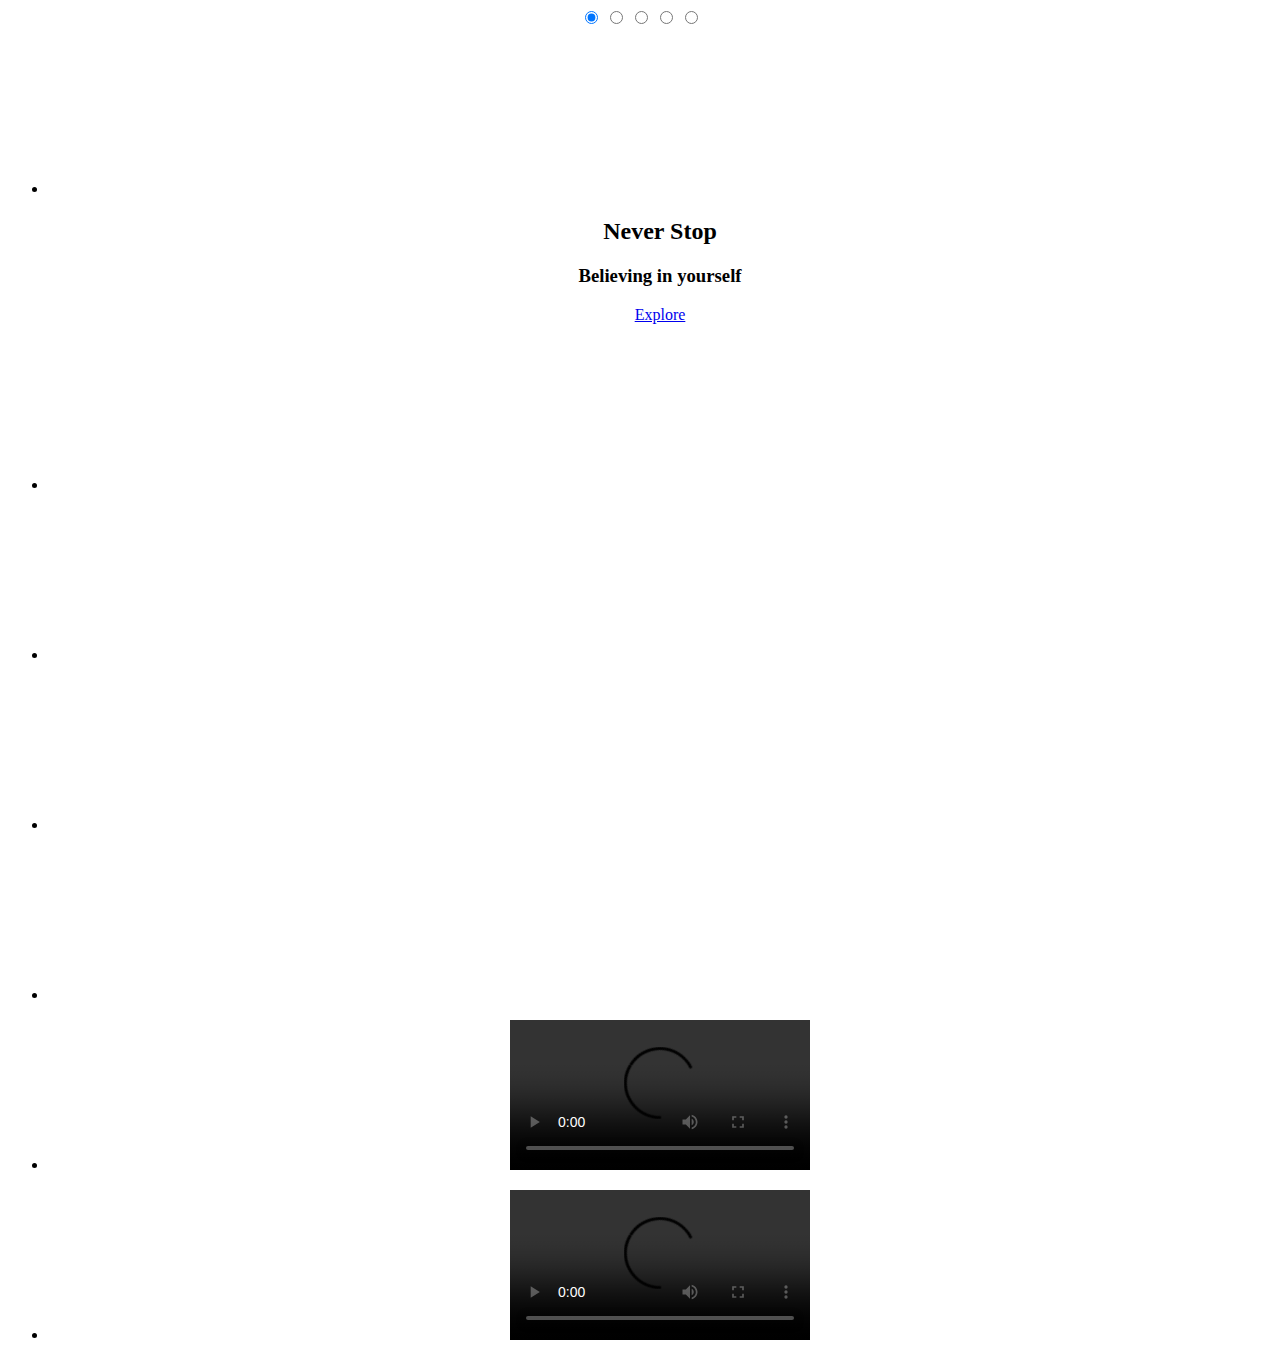
==== index.html @ 1dc84151 "added files" ====
<!DOCTYPE html>
<html lang="en">
<head>
    <meta charset="UTF-8">
    <meta http-equiv="X-UA-Compatible" content="IE=edge">
    <meta name="viewport" content="width=device-width, initial-scale=1.0">
    <link rel="stylesheet" href="style.css"
    
</head>
  	<body>	
		<div style="height: 100%; overflow-x: hidden; text-align: center">
			<div class="csslider infinity" id="slider1">
			<input type="radio" name="slides" checked="checked" id="slides_1"/>
			<input type="radio" name="slides" id="slides_2"/>
			<input type="radio" name="slides" id="slides_3"/>
			<input type="radio" name="slides" id="slides_4"/>
			<input type="radio" name="slides" id="slides_5"/>
	
				<ul>
          <li>
						<p>
              <video src="blog.mp4" muted loop autoplay></video>
              <div class="overlay"></div>
              <div class="text">
                <h2>Never Stop</h2>
                <h3>Believing in yourself</h3>
            <a href="#">Explore</a>
        </div>
						</p>
					</li>
					<li>
            <p>
              <video src="travel.mp4" muted loop autoplay></video>
            </p>
					</li>
					<li>
						<p>
              <video src="coffee.mp4" muted loop autoplay></video>
            </p>
					</li>
					<li>
						<p>
              <video src="yoga.mp4" muted loop autoplay></video>
            </p>
					</li>
					<li>
						<p>
              <video src="game.mp4" muted loop autoplay></video>
            </p>
					</li>
					
					<li>
						<p>
						<video controls preload>
						<source src="" />
						</video> 
						</p>
					</li>
          <li>
						<p>
						<video controls preload>
						<source src="" />
						</video> 
						</p>
					</li>
				</ul>
					<div class="arrows">
						<label for="slides_1"></label>
						<label for="slides_2"></label>
						<label for="slides_3"></label>
						<label for="slides_4"></label>
						<label for="slides_5"></label>
						
						<label class="goto-first" for="slides_1"></label>
						<label class="goto-last" for="slides_5"></label>
					</div>
					<div class="navigation"> 
						<div>
							<label for="slides_1"></label>
							<label for="slides_2"></label>
							<label for="slides_3"></label>
							<label for="slides_4"></label>
							<label for="slides_5"></label>
							
						</div>
					</div>
			</div>
		</div>
	</body>
</html>
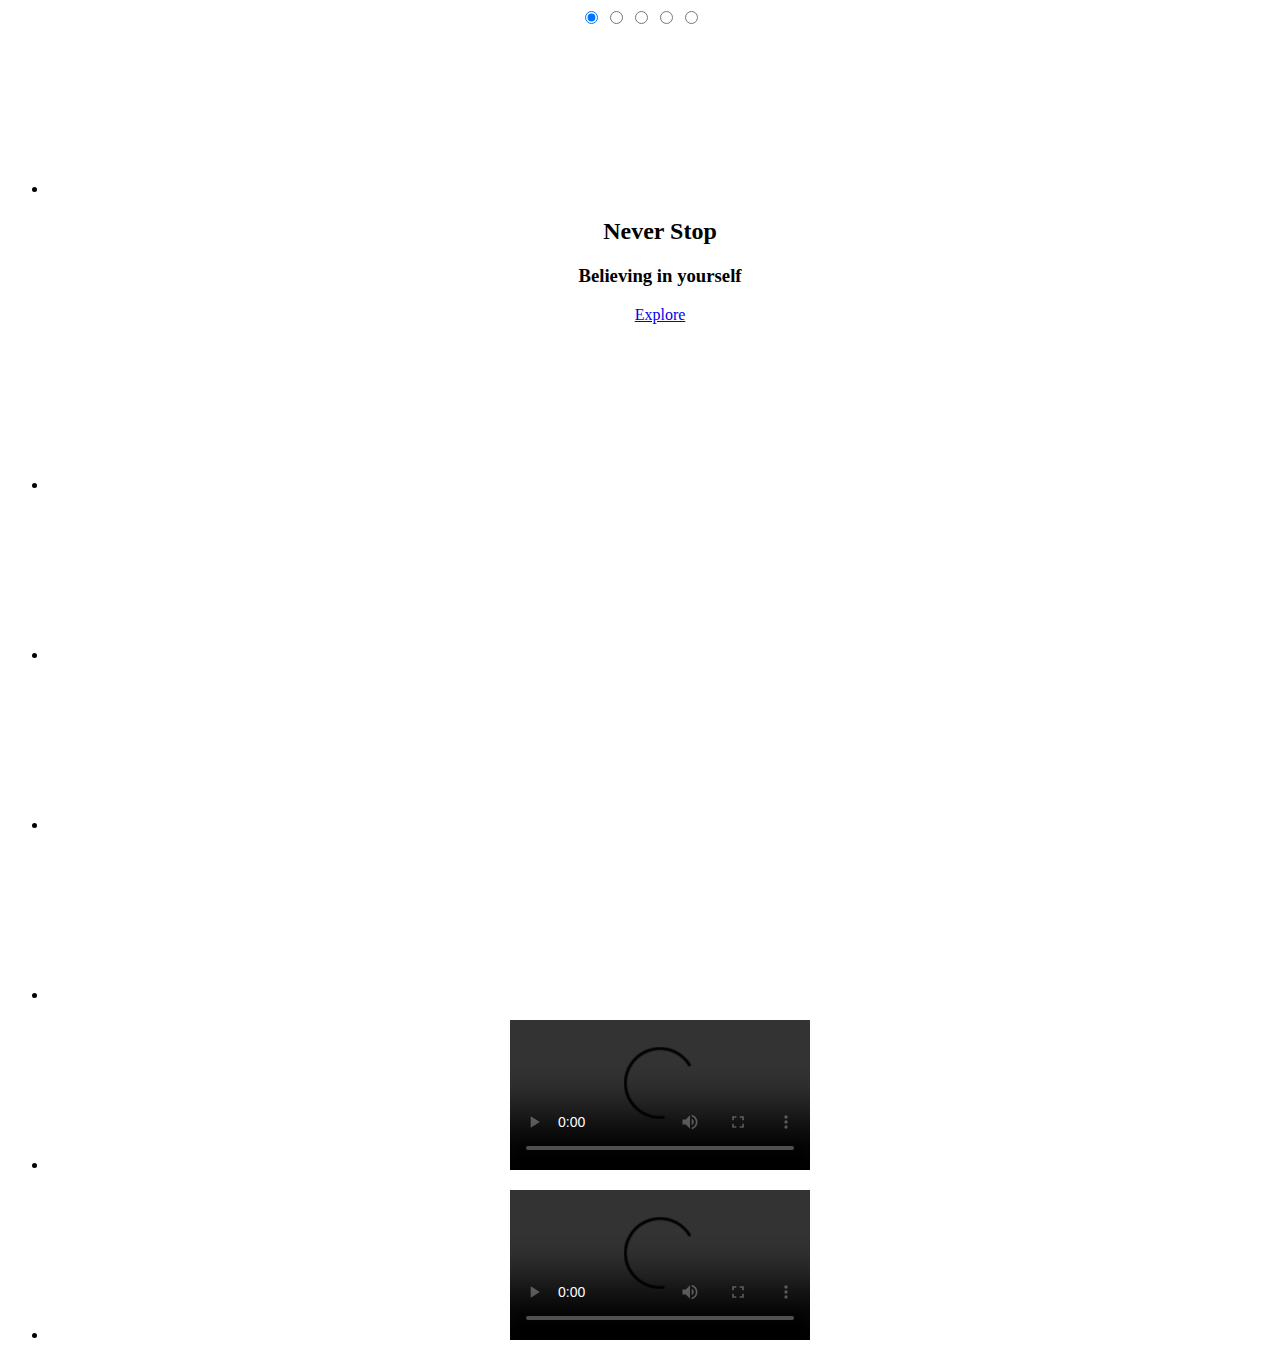
==== commit a3e63ec0: "Update index.html" ====
--- a/index.html
+++ b/index.html
@@ -19,7 +19,7 @@
 				<ul>
           <li>
 						<p>
-              <video src="blog.mp4" muted loop autoplay></video>
+              <video src="blog.mp4"></video>
               <div class="overlay"></div>
               <div class="text">
                 <h2>Never Stop</h2>
@@ -87,4 +87,4 @@
 			</div>
 		</div>
 	</body>
-</html>+</html>
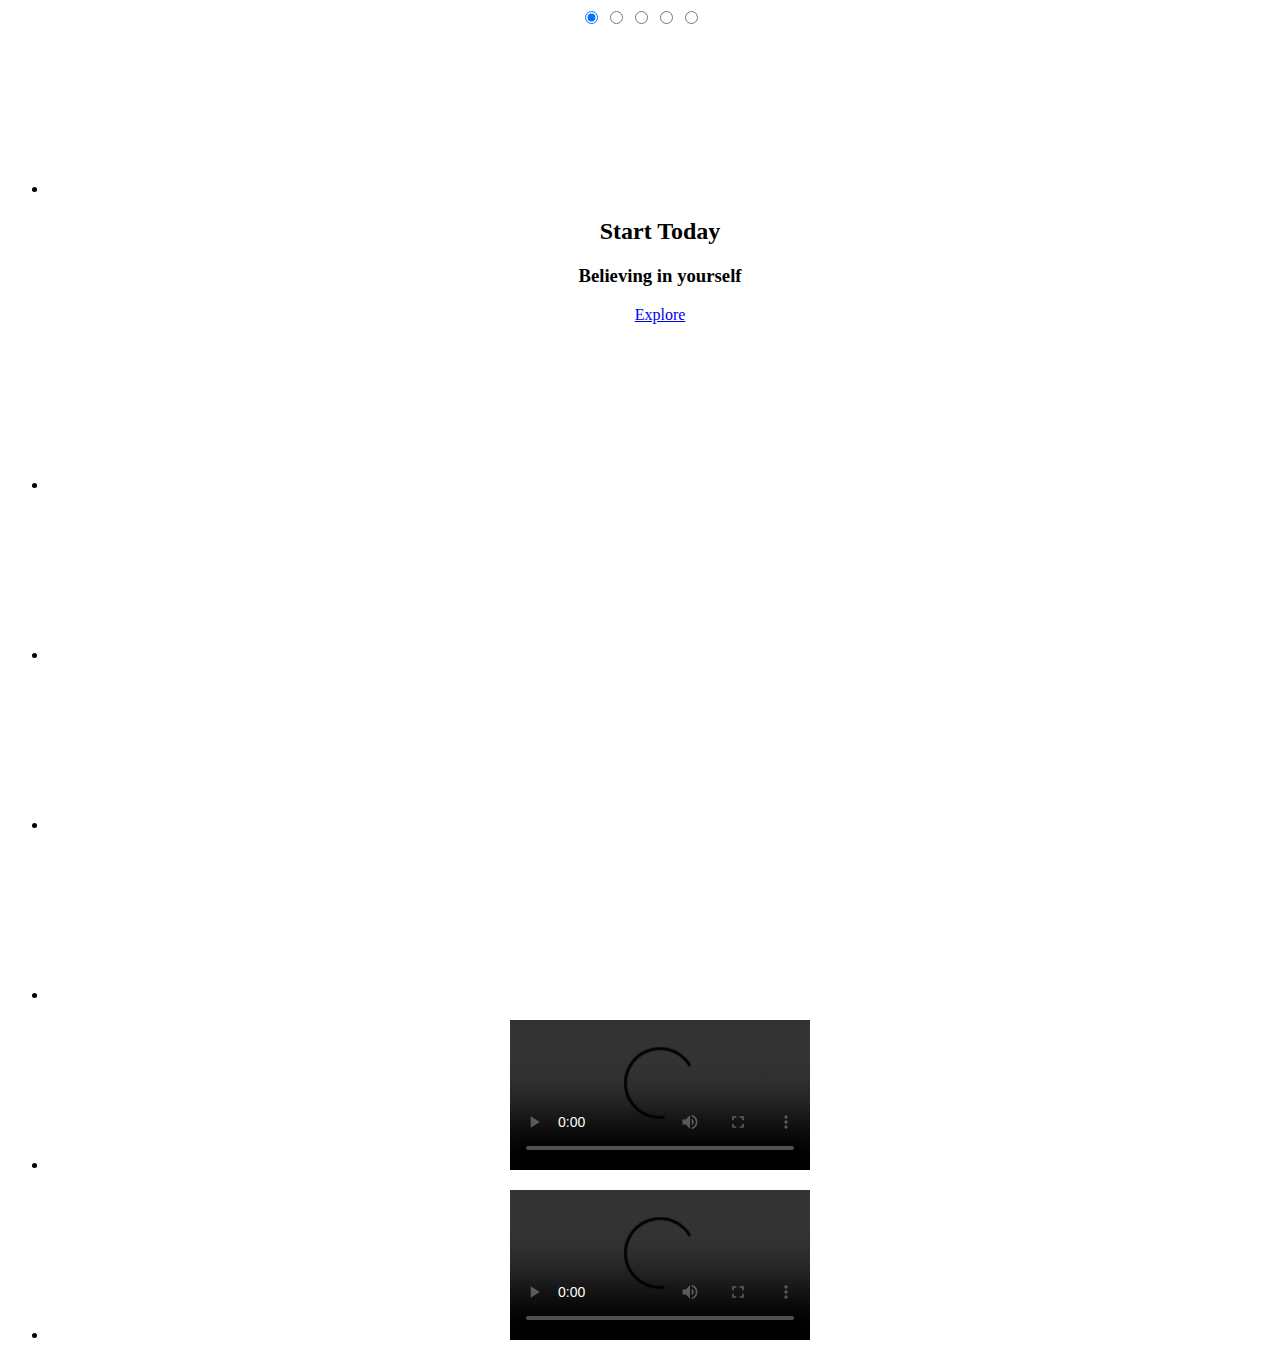
==== commit 04098512: "Update index.html" ====
--- a/index.html
+++ b/index.html
@@ -22,7 +22,7 @@
               <video src="blog.mp4"></video>
               <div class="overlay"></div>
               <div class="text">
-                <h2>Never Stop</h2>
+                <h2>Start Today</h2>
                 <h3>Believing in yourself</h3>
             <a href="#">Explore</a>
         </div>
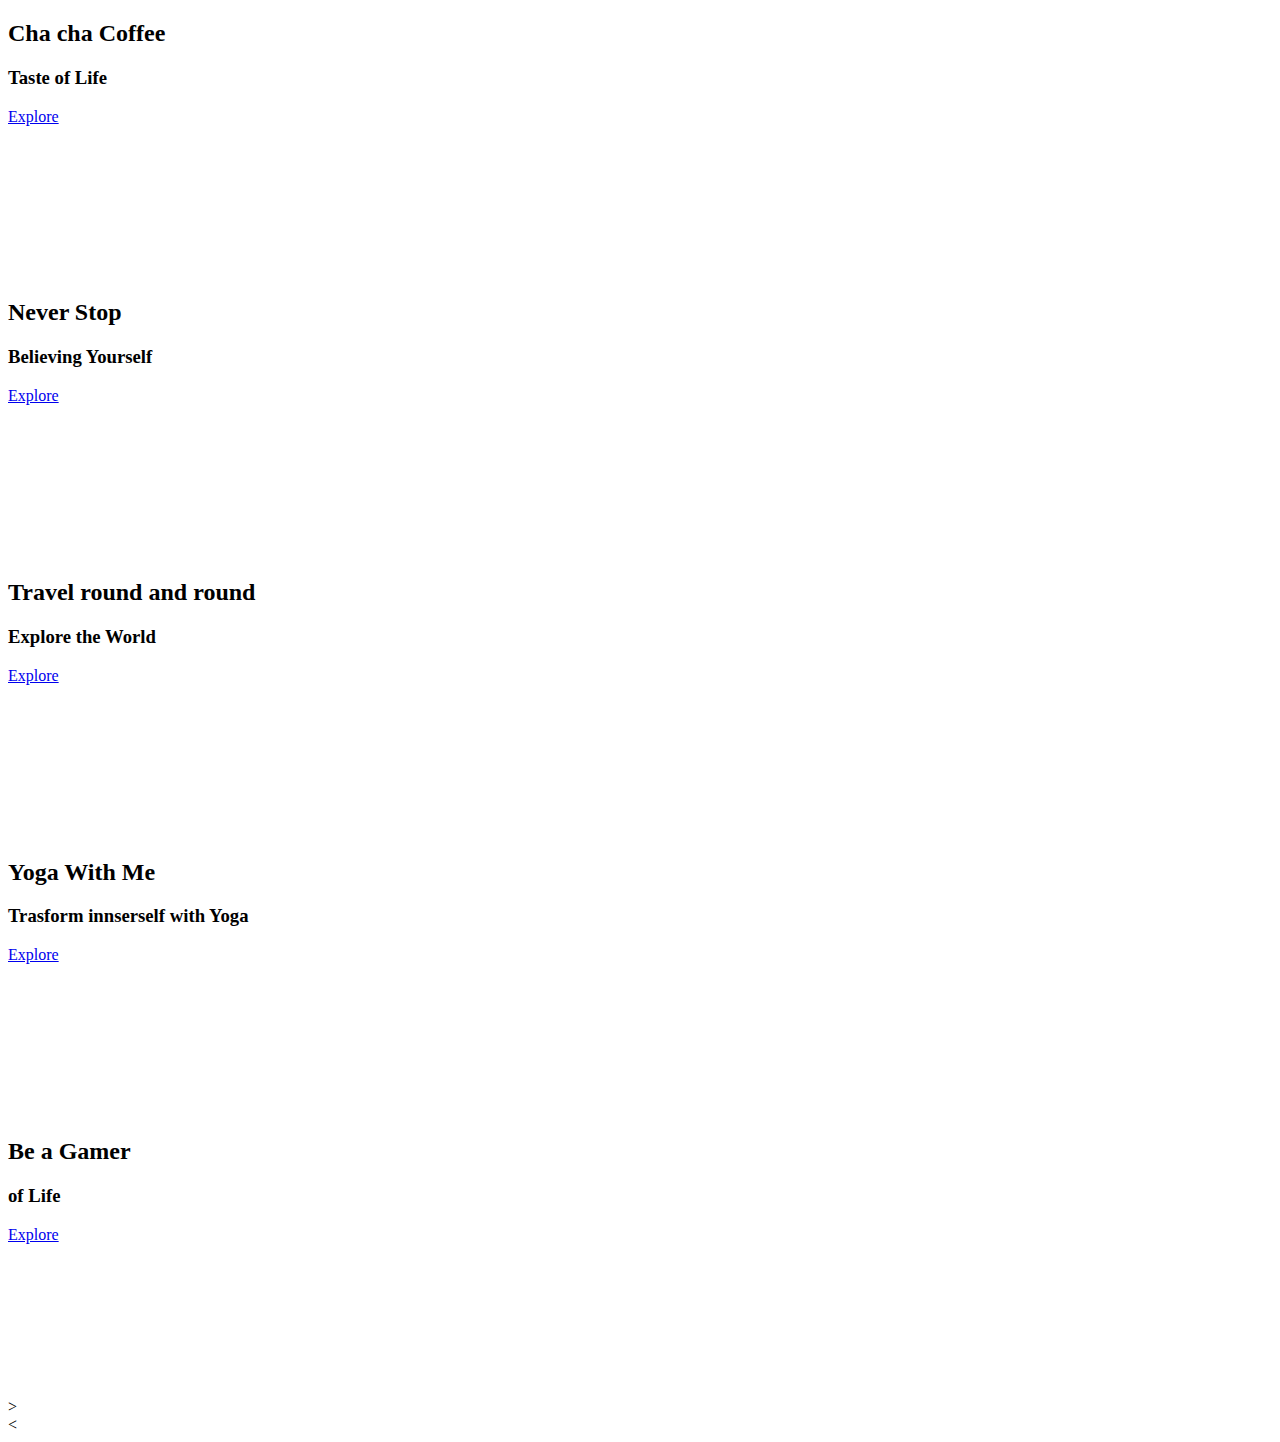
==== commit 7688113f: "Update index.html" ====
--- a/index.html
+++ b/index.html
@@ -1,90 +1,82 @@
+
 <!DOCTYPE html>
 <html lang="en">
 <head>
     <meta charset="UTF-8">
-    <meta http-equiv="X-UA-Compatible" content="IE=edge">
     <meta name="viewport" content="width=device-width, initial-scale=1.0">
-    <link rel="stylesheet" href="style.css"
-    
+    <title>Web</title>
+    <link rel="stylesheet" type="text/css" href="videos/style1.css">
 </head>
-  	<body>	
-		<div style="height: 100%; overflow-x: hidden; text-align: center">
-			<div class="csslider infinity" id="slider1">
-			<input type="radio" name="slides" checked="checked" id="slides_1"/>
-			<input type="radio" name="slides" id="slides_2"/>
-			<input type="radio" name="slides" id="slides_3"/>
-			<input type="radio" name="slides" id="slides_4"/>
-			<input type="radio" name="slides" id="slides_5"/>
-	
-				<ul>
-          <li>
-						<p>
-              <video src="blog.mp4"></video>
-              <div class="overlay"></div>
-              <div class="text">
-                <h2>Start Today</h2>
-                <h3>Believing in yourself</h3>
-            <a href="#">Explore</a>
+<body>
+    <div class="container">
+        <div class="slide-container active">
+            <div class="slide">
+                <div class="content">
+
+                    <h2> Cha cha Coffee </h2>
+                    <h3> Taste of Life</h3>
+                    <a href="#" class="btn">Explore</a>
+                </div>
+                <video src="videos/Coffee.mp4" muted autoplay loop></video>
+            </div>
         </div>
-						</p>
-					</li>
-					<li>
-            <p>
-              <video src="travel.mp4" muted loop autoplay></video>
-            </p>
-					</li>
-					<li>
-						<p>
-              <video src="coffee.mp4" muted loop autoplay></video>
-            </p>
-					</li>
-					<li>
-						<p>
-              <video src="yoga.mp4" muted loop autoplay></video>
-            </p>
-					</li>
-					<li>
-						<p>
-              <video src="game.mp4" muted loop autoplay></video>
-            </p>
-					</li>
-					
-					<li>
-						<p>
-						<video controls preload>
-						<source src="" />
-						</video> 
-						</p>
-					</li>
-          <li>
-						<p>
-						<video controls preload>
-						<source src="" />
-						</video> 
-						</p>
-					</li>
-				</ul>
-					<div class="arrows">
-						<label for="slides_1"></label>
-						<label for="slides_2"></label>
-						<label for="slides_3"></label>
-						<label for="slides_4"></label>
-						<label for="slides_5"></label>
-						
-						<label class="goto-first" for="slides_1"></label>
-						<label class="goto-last" for="slides_5"></label>
-					</div>
-					<div class="navigation"> 
-						<div>
-							<label for="slides_1"></label>
-							<label for="slides_2"></label>
-							<label for="slides_3"></label>
-							<label for="slides_4"></label>
-							<label for="slides_5"></label>
-							
-						</div>
-					</div>
-			</div>
-		</div>
-	</body>
+        <div class="slide-container">
+            <div class="slide">
+                <div class="content">
+                    <h2> Never Stop </h2>
+                    <h3> Believing Yourself</h3>
+                    <a href="#" class="btn">Explore</a>
+                </div>
+                <video src="videos/blog.mp4" muted autoplay loop></video>
+            </div>
+        </div>
+        <div class="slide-container">
+            <div class="slide">
+                <div class="content">
+                    <h2> Travel round and round </h2>
+                    <h3> Explore the World</h3>
+                    <a href="#" class="btn">Explore</a>
+                </div>
+                <video src="videos/waterfall.mp4" muted autoplay loop></video>
+            </div>
+        </div>
+        <div class="slide-container">
+            <div class="slide">
+                <div class="content">
+                    <h2> Yoga With Me </h2>
+                    <h3> Trasform innserself with Yoga</h3>
+                    <a href="#" class="btn">Explore</a>
+                </div>
+                <video src="videos/yoga.mp4" muted autoplay loop></video>
+            </div>
+        </div>
+        <div class="slide-container">
+            <div class="slide">
+                <div class="content">
+                    <h2> Be a Gamer </h2>
+                    <h3> of Life</h3>
+                    <a href="#" class="btn">Explore</a>
+                </div>
+                <video src="videos/games.mp4" muted autoplay loop></video>
+            </div>
+        </div>
+        <div id="next" onclick="next()"> > </div>
+        <div id="prev" onclick="prev()"> < </div>
+    </div>
+    <script>
+        let slides = document.querySelectorAll('.slide-container');
+        let index = 0;
+
+        function next(){
+            slides[index].classList.remove('active');
+            index = (index + 1) % slides.length;
+            slides[index].classList.add('active');
+        }
+        function prev(){
+            slides[index].classList.remove('active');
+            index = (index - 1 + slides.length) % slides.length;
+            slides[index].classList.add('active');
+        }
+    </script>
+</body>
 </html>
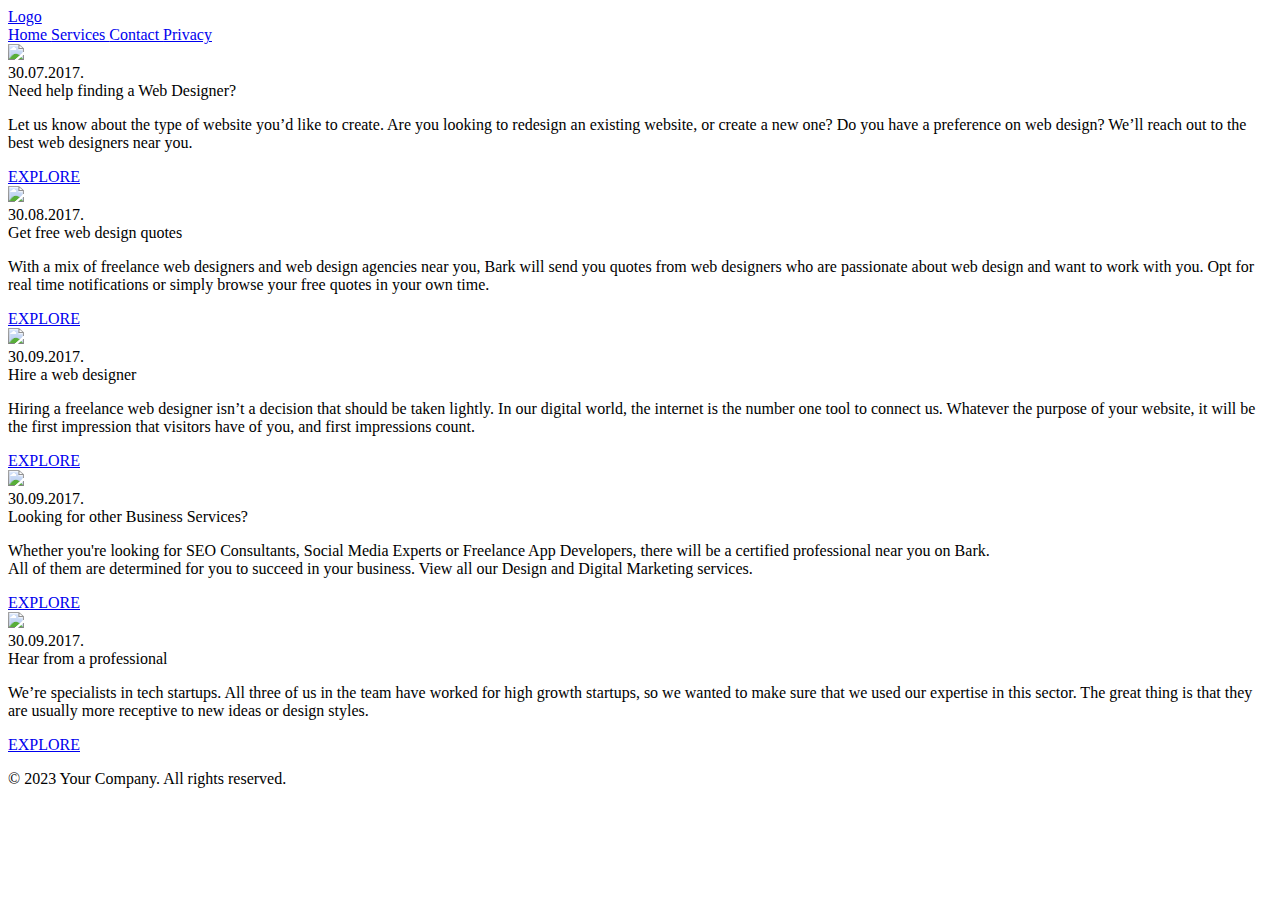
==== commit 1f205e75: "Update index.html" ====
--- a/index.html
+++ b/index.html
@@ -1,82 +1,90 @@
-
 <!DOCTYPE html>
 <html lang="en">
 <head>
     <meta charset="UTF-8">
+    <meta http-equiv="X-UA-Compatible" content="IE=edge">
     <meta name="viewport" content="width=device-width, initial-scale=1.0">
-    <title>Web</title>
-    <link rel="stylesheet" type="text/css" href="videos/style1.css">
+    <link href="https://cdn.jsdelivr.net/npm/bootstrap@5.3.0/dist/css/bootstrap.min.css" rel="stylesheet" integrity="sha384-9ndCyUaIbzAi2FUVXJi0CjmCapSmO7SnpJef0486qhLnuZ2cdeRhO02iuK6FUUVM" crossorigin="anonymous">
+    
+    <link rel="stylesheet" href="images/style1.css">
 </head>
 <body>
-    <div class="container">
-        <div class="slide-container active">
-            <div class="slide">
-                <div class="content">
+     <!-- Navbar -->
+     <nav class="navbar navbar-expand-lg">
+        <a class="navbar-brand" href="#">Logo</a>
+        <div class="collapse navbar-collapse justify-content-center" id="navbarNavAltMarkup">
+          <div class="navbar-nav text-center">
+            <a class="nav-item nav-link active" href="home.html">Home <span class="sr-only"></span></a>
+            <a class="nav-item nav-link active" href="services.html">Services <span class="sr-only"></span></a>
+            <a class="nav-item nav-link active" href="contact.html">Contact <span class="sr-only"></span></a>
+            <a class="nav-item nav-link active" href="privacy.html">Privacy <span class="sr-only"></span></a>
+          </div>
+        </div>
+      </nav>
+    <div class="slider">
+        <div class="testimonial">
+<div class="slider-wrapper flex">
+    
+	<div class="slide flex">
+		<div class="slide-image slider-link prev"><img src="images/pic2.jpg"><div class="overlay"></div></div>
+		<div class="slide-content">
+			<div class="slide-date">30.07.2017.</div>
+			<div class="slide-title">Need help finding a Web Designer?</div>
+			<div class="slide-text"><p class="p3">Let us know about the type of website you’d like to create. Are you looking to redesign an existing website, or create a new one? Do you have a preference on web design? We’ll reach out to the best web designers near you.</p></div>
+			<div class="slide-more"><a href="#">EXPLORE</a></div>
+		</div>	
+	</div>
+	<div class="slide flex">
+		<div class="slide-image slider-link next"><img src="images/blog.jpg"><div class="overlay"></div></div>
+		<div class="slide-content">
+			<div class="slide-date">30.08.2017.</div>
+			<div class="slide-title">Get free web design quotes</div>
+			<div class="slide-text"><p class="p3">With a mix of freelance web designers and web design agencies near you, Bark will send you quotes from web designers who are passionate about web design and want to work with you. Opt for real time notifications or simply browse your free quotes in your own time. </p></div>
+			<div class="slide-more"><a href="#">EXPLORE</a></div>
+		</div>	
+	</div>	
+	<div class="slide flex">
+		<div class="slide-image slider-link next"><img src="images/coffee3.jpg"><div class="overlay"></div></div>
+		<div class="slide-content">
+			<div class="slide-date">30.09.2017.</div>
+			<div class="slide-title">Hire a web designer</div>
+			<div class="slide-text"><p class="p3">Hiring a freelance web designer isn’t a decision that should be taken lightly. In our digital world, the internet is the number one tool to connect us. Whatever the purpose of your website, it will be the first impression that visitors have of you, and first impressions count.</p> </div>
+			<div class="slide-more"><a href="#">EXPLORE</a></div>
+		</div>	
+        <div class="slide flex">
+		<div class="slide-image slider-link next"><img src="images/game.jpg"><div class="overlay"></div></div>
+		<div class="slide-content">
+			<div class="slide-date">30.09.2017.</div>
+			<div class="slide-title">Looking for other Business Services?</div>
+			<div class="slide-text"><p class="p3">Whether you're looking for SEO Consultants, Social Media Experts or Freelance App Developers, there will be a certified professional near you on Bark.<br>All of them are determined for you to succeed in your business. View all our Design and Digital Marketing services.</p></div>
+			<div class="slide-more"><a href="#">EXPLORE</a></div>
+		</div>	
+        <div class="slide flex">
+            <div class="slide-image slider-link next"><img src="images/travel.jpg"><div class="overlay"></div></div>
+            <div class="slide-content">
+                <div class="slide-date">30.09.2017.</div>
+                <div class="slide-title">Hear from a professional</div>
+                <div class="slide-text"><p class="p3">We’re specialists in tech startups. All three of us in the team have worked for high growth startups, so we wanted to make sure that we used our expertise in this sector. The great thing is that they are usually more receptive to new ideas or design styles.</p></div>
+                <div class="slide-more"><a href="#">EXPLORE</a></div>
+            </div>	    
+	
+</div>
+   </div>     
 
-                    <h2> Cha cha Coffee </h2>
-                    <h3> Taste of Life</h3>
-                    <a href="#" class="btn">Explore</a>
-                </div>
-                <video src="videos/Coffee.mp4" muted autoplay loop></video>
-            </div>
-        </div>
-        <div class="slide-container">
-            <div class="slide">
-                <div class="content">
-                    <h2> Never Stop </h2>
-                    <h3> Believing Yourself</h3>
-                    <a href="#" class="btn">Explore</a>
-                </div>
-                <video src="videos/blog.mp4" muted autoplay loop></video>
-            </div>
-        </div>
-        <div class="slide-container">
-            <div class="slide">
-                <div class="content">
-                    <h2> Travel round and round </h2>
-                    <h3> Explore the World</h3>
-                    <a href="#" class="btn">Explore</a>
-                </div>
-                <video src="videos/waterfall.mp4" muted autoplay loop></video>
-            </div>
-        </div>
-        <div class="slide-container">
-            <div class="slide">
-                <div class="content">
-                    <h2> Yoga With Me </h2>
-                    <h3> Trasform innserself with Yoga</h3>
-                    <a href="#" class="btn">Explore</a>
-                </div>
-                <video src="videos/yoga.mp4" muted autoplay loop></video>
-            </div>
-        </div>
-        <div class="slide-container">
-            <div class="slide">
-                <div class="content">
-                    <h2> Be a Gamer </h2>
-                    <h3> of Life</h3>
-                    <a href="#" class="btn">Explore</a>
-                </div>
-                <video src="videos/games.mp4" muted autoplay loop></video>
-            </div>
-        </div>
-        <div id="next" onclick="next()"> > </div>
-        <div id="prev" onclick="prev()"> < </div>
-    </div>
-    <script>
-        let slides = document.querySelectorAll('.slide-container');
-        let index = 0;
+</div>
+</div>
+<script src="https://cdnjs.cloudflare.com/ajax/libs/jquery/3.5.1/jquery.min.js"></script>
+<script src="https://cdnjs.cloudflare.com/ajax/libs/gsap/latest/TweenMax.min.js"></script>
+<script src="script.js"></script>
 
-        function next(){
-            slides[index].classList.remove('active');
-            index = (index + 1) % slides.length;
-            slides[index].classList.add('active');
-        }
-        function prev(){
-            slides[index].classList.remove('active');
-            index = (index - 1 + slides.length) % slides.length;
-            slides[index].classList.add('active');
-        }
-    </script>
+
+
+<footer>
+    <p>&copy; 2023 Your Company. All rights reserved.</p>
+  </footer>
+
+<script src="https://cdn.jsdelivr.net/npm/bootstrap@5.3.0/dist/js/bootstrap.bundle.min.js" integrity="sha384-geWF76RCwLtnZ8qwWowPQNguL3RmwHVBC9FhGdlKrxdiJJigb/j/68SIy3Te4Bkz" crossorigin="anonymous"></script>
+</body>
+
 </body>
 </html>
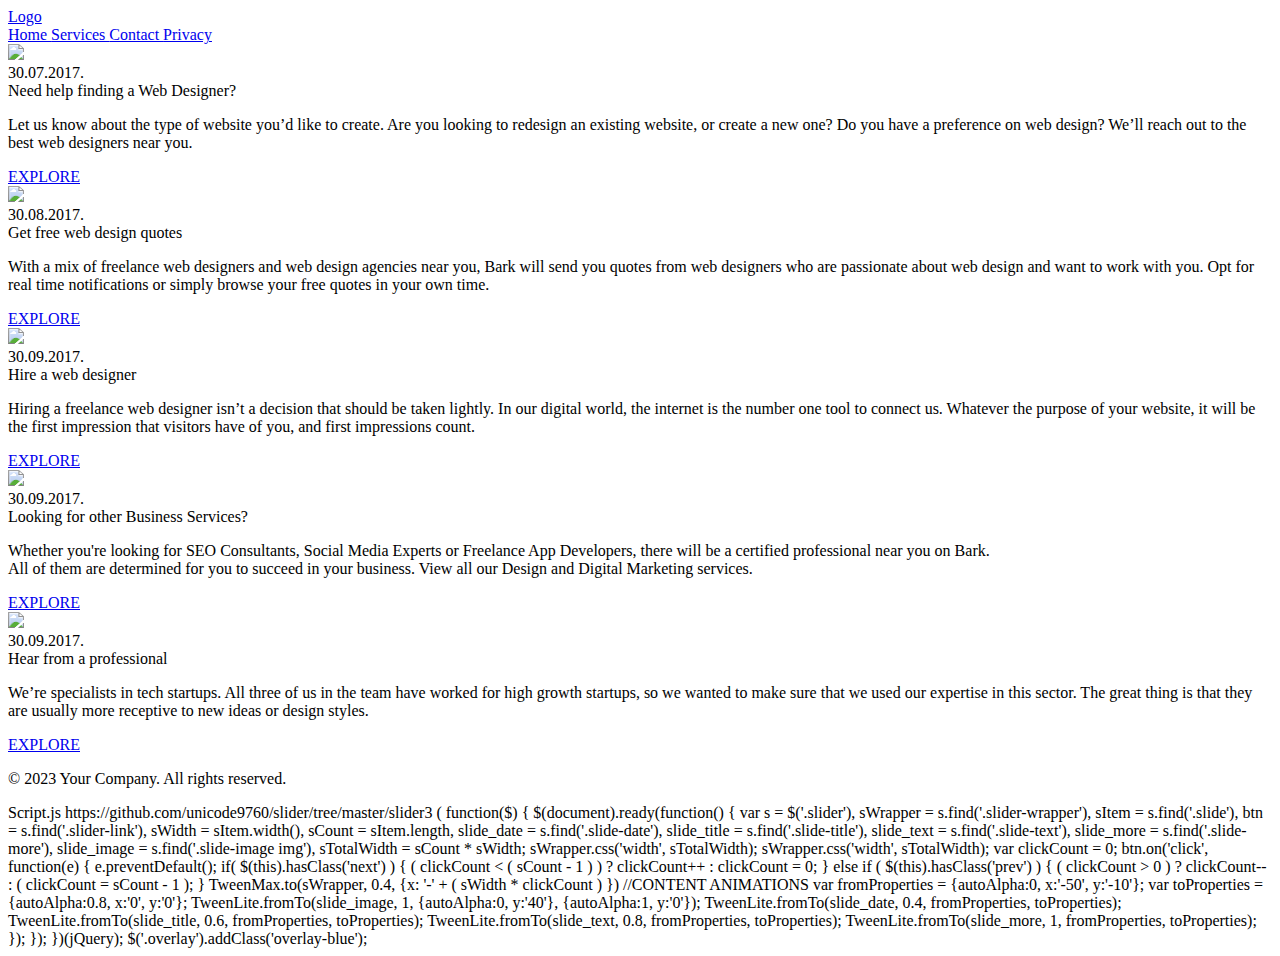
==== commit a8bf07ee: "Update index.html" ====
--- a/index.html
+++ b/index.html
@@ -88,3 +88,58 @@
 
 </body>
 </html>
+
+Script.js    https://github.com/unicode9760/slider/tree/master/slider3
+
+		( function($) {
+  
+    $(document).ready(function() {
+      
+      var s           = $('.slider'),
+          sWrapper    = s.find('.slider-wrapper'),
+          sItem       = s.find('.slide'),
+          btn         = s.find('.slider-link'),
+          sWidth      = sItem.width(),
+          sCount      = sItem.length,
+          slide_date  = s.find('.slide-date'),
+          slide_title = s.find('.slide-title'),
+          slide_text  = s.find('.slide-text'),
+          slide_more  = s.find('.slide-more'),
+          slide_image = s.find('.slide-image img'),
+          sTotalWidth = sCount * sWidth;
+      
+      sWrapper.css('width', sTotalWidth);
+      sWrapper.css('width', sTotalWidth);
+      
+      var clickCount  = 0;
+      
+      btn.on('click', function(e) {
+        e.preventDefault();
+  
+        if( $(this).hasClass('next') ) {
+          
+          ( clickCount < ( sCount - 1 ) ) ? clickCount++ : clickCount = 0;
+        } else if ( $(this).hasClass('prev') ) {
+          
+          ( clickCount > 0 ) ? clickCount-- : ( clickCount = sCount - 1 );
+        }
+        TweenMax.to(sWrapper, 0.4, {x: '-' + ( sWidth * clickCount ) })
+  
+  
+        //CONTENT ANIMATIONS
+  
+        var fromProperties = {autoAlpha:0, x:'-50', y:'-10'};
+        var toProperties = {autoAlpha:0.8, x:'0', y:'0'};
+  
+        TweenLite.fromTo(slide_image, 1, {autoAlpha:0, y:'40'}, {autoAlpha:1, y:'0'});
+        TweenLite.fromTo(slide_date, 0.4, fromProperties, toProperties);
+        TweenLite.fromTo(slide_title, 0.6, fromProperties, toProperties);
+        TweenLite.fromTo(slide_text, 0.8, fromProperties, toProperties);
+        TweenLite.fromTo(slide_more, 1, fromProperties, toProperties);
+  
+      });
+            
+    });
+  })(jQuery);
+  
+  $('.overlay').addClass('overlay-blue');
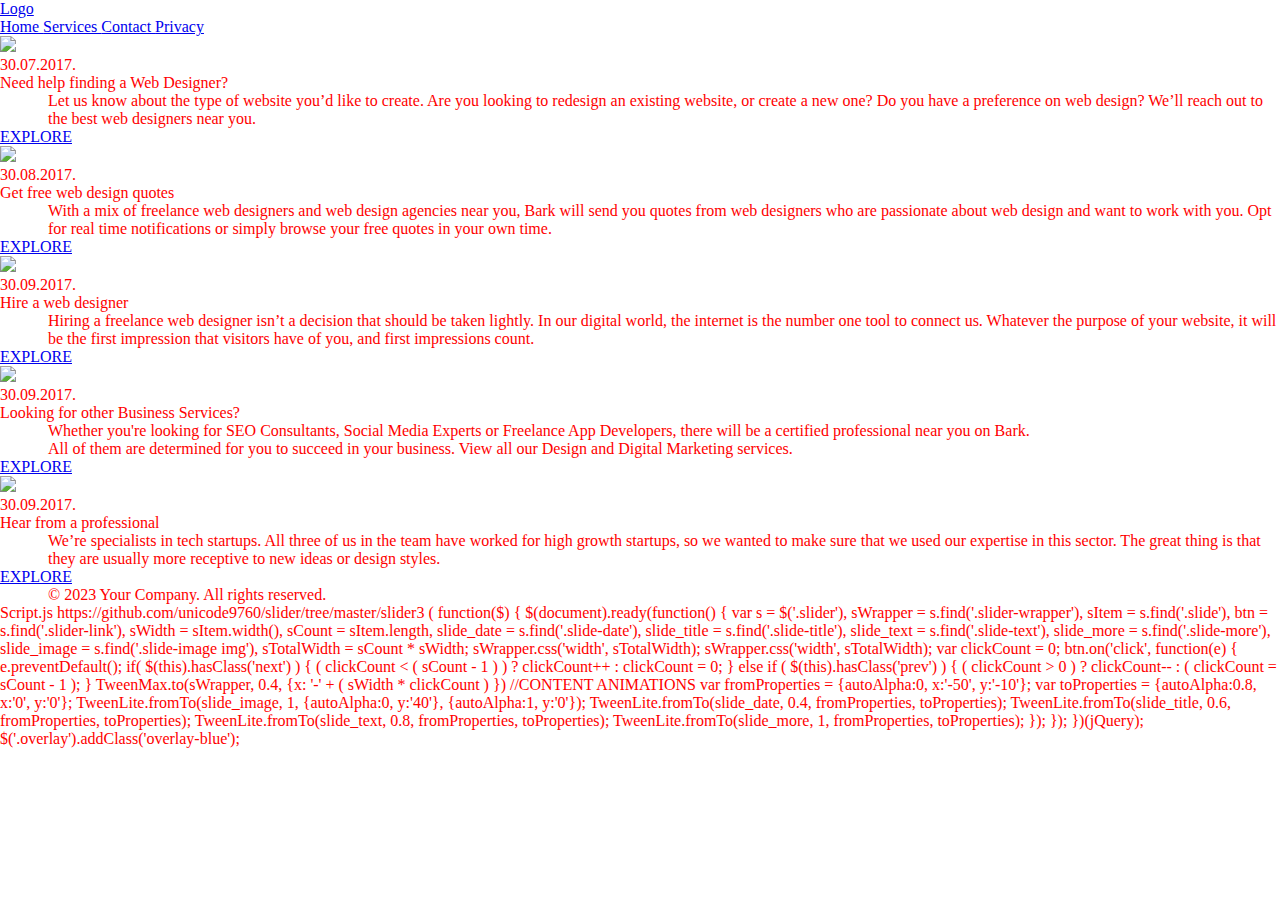
==== commit 8124f550: "Update index.html" ====
--- a/index.html
+++ b/index.html
@@ -6,7 +6,7 @@
     <meta name="viewport" content="width=device-width, initial-scale=1.0">
     <link href="https://cdn.jsdelivr.net/npm/bootstrap@5.3.0/dist/css/bootstrap.min.css" rel="stylesheet" integrity="sha384-9ndCyUaIbzAi2FUVXJi0CjmCapSmO7SnpJef0486qhLnuZ2cdeRhO02iuK6FUUVM" crossorigin="anonymous">
     
-    <link rel="stylesheet" href="images/style1.css">
+    <link rel="stylesheet" href="images/style.css">
 </head>
 <body>
      <!-- Navbar -->
--- a/images/style.css
+++ b/images/style.css
@@ -0,0 +1,260 @@
+body {
+    color: #ff0000
+}
+  .csslider {
+          -moz-perspective: 1300px;
+          -ms-perspective: 1300px;
+          -webkit-perspective: 1300px;
+          perspective: 1300px;
+          display: inline-block;
+          text-align: left;
+          position: relative;
+          margin-bottom: 22px;
+      }
+      .csslider > input {
+          display: none;
+      }
+      .csslider > input:nth-of-type(10):checked ~ ul li:first-of-type {
+          margin-left: -900%;
+      }
+      .csslider > input:nth-of-type(9):checked ~ ul li:first-of-type {
+          margin-left: -800%;
+      }
+      .csslider > input:nth-of-type(8):checked ~ ul li:first-of-type {
+          margin-left: -700%;
+      }
+      .csslider > input:nth-of-type(7):checked ~ ul li:first-of-type {
+          margin-left: -600%;
+      }
+      .csslider > input:nth-of-type(6):checked ~ ul li:first-of-type {
+          margin-left: -500%;
+      }
+      .csslider > input:nth-of-type(5):checked ~ ul li:first-of-type {
+          margin-left: -400%;
+      }
+      .csslider > input:nth-of-type(4):checked ~ ul li:first-of-type {
+          margin-left: -300%;
+      }
+      .csslider > input:nth-of-type(3):checked ~ ul li:first-of-type {
+          margin-left: -200%;
+      }
+      .csslider > input:nth-of-type(2):checked ~ ul li:first-of-type {
+          margin-left: -100%;
+      }
+      .csslider > input:nth-of-type(1):checked ~ ul li:first-of-type {
+          margin-left: 0%;
+      }
+      .csslider > ul {
+          position: relative;
+          width: 820px;
+          height: 420px;
+          z-index: 1;
+          font-size: 0;
+          line-height: 0;
+          border: 10px solid #ffffff;
+          margin: 0 auto;
+          padding: 0;
+          overflow: hidden;
+          white-space: nowrap;
+          -moz-box-sizing: border-box;
+          -webkit-box-sizing: border-box;
+          box-sizing: border-box;
+      }
+      .csslider > ul > li {
+          position: relative;
+          display: inline-block;
+          width: 100%;
+          height: 100%;
+          overflow: hidden;
+          font-size: 15px;
+          font-size: initial;
+          line-height: normal;
+          -moz-transition: all 0.5s cubic-bezier(0.4, 1.3, 0.65, 1);
+          -o-transition: all 0.5s ease-out;
+          -webkit-transition: all 0.5s cubic-bezier(0.4, 1.3, 0.65, 1);
+          transition: all 0.5s cubic-bezier(0.4, 1.3, 0.65, 1);
+          vertical-align: top;
+          -moz-box-sizing: border-box;
+          -webkit-box-sizing: border-box;
+          box-sizing: border-box;
+          white-space: normal;
+      }
+      .csslider > .navigation {
+          position: absolute;
+          bottom: -8px;
+          left: 50%;
+          z-index: 10;
+          margin-bottom: -10px;
+          font-size: 0;
+          line-height: 0;
+          text-align: center;
+          -webkit-touch-callout: none;
+          -webkit-user-select: none;
+          -khtml-user-select: none;
+          -moz-user-select: none;
+          -ms-user-select: none;
+          user-select: none;
+      }
+      .csslider > .navigation > div {
+            margin-left: -100%;
+      }
+      .csslider > .navigation label {
+          position: relative;
+          display: inline-block;
+          cursor: pointer;
+          border-radius: 50%;
+          margin: 0 4px;
+          padding: 4px;
+          background: #3A3A3A;
+      }
+      .csslider > .navigation label:hover:after {
+          opacity: 1;
+      }
+      .csslider > .navigation label:after {
+          content: '';
+          position: absolute;
+          left: 50%;
+          top: 50%;
+          margin-left: -6px;
+          margin-top: -6px;
+          background: #ff0000;
+          border-radius: 50%;
+          padding: 6px;
+          opacity: 0;
+      }
+      .csslider > .arrows {
+          -webkit-touch-callout: none;
+          -webkit-user-select: none;
+          -khtml-user-select: none;
+          -moz-user-select: none;
+          -ms-user-select: none;
+          user-select: none;
+      }
+      .csslider.inside .navigation {
+          bottom: 10px;
+          margin-bottom: 10px;
+      }
+      .csslider > input:nth-of-type(1):checked ~ .navigation label:nth-of-type(1):after,
+      .csslider > input:nth-of-type(2):checked ~ .navigation label:nth-of-type(2):after,
+      .csslider > input:nth-of-type(3):checked ~ .navigation label:nth-of-type(3):after,
+      .csslider > input:nth-of-type(4):checked ~ .navigation label:nth-of-type(4):after,
+      .csslider > input:nth-of-type(5):checked ~ .navigation label:nth-of-type(5):after,
+      {
+          opacity: 1;
+      }
+      .csslider > .arrows {
+          position: absolute;
+          left: -31px;
+          top: 50%;
+          width: 100%;
+          height: 26px;
+          padding: 0 31px;
+          z-index: 0;
+          -moz-box-sizing: content-box;
+          -webkit-box-sizing: content-box;
+          box-sizing: content-box;
+      }
+      .csslider > .arrows label {
+          display: none;
+          position: absolute;
+          top: -50%;
+          padding: 13px;
+          box-shadow: inset 2px -2px 0 1px #3A3A3A;
+          cursor: pointer;
+          -moz-transition: box-shadow 0.15s, margin 0.15s;
+          -o-transition: box-shadow 0.15s, margin 0.15s;
+          -webkit-transition: box-shadow 0.15s, margin 0.15s;
+          transition: box-shadow 0.15s, margin 0.15s;
+      }
+      .csslider > .arrows label:hover {
+          box-shadow: inset 3px -3px 0 2px #ff0000;
+          margin: 0 0px;
+      }
+      .csslider > .arrows label:before {
+          content: '';
+          position: absolute;
+          top: -100%;
+          left: -100%;
+          height: 300%;
+          width: 300%;
+      }
+      .csslider.infinity > input:first-of-type:checked ~ .arrows label.goto-last,
+      .csslider > input:nth-of-type(1):checked ~ .arrows > label:nth-of-type(0),
+      .csslider > input:nth-of-type(2):checked ~ .arrows > label:nth-of-type(1),
+      .csslider > input:nth-of-type(3):checked ~ .arrows > label:nth-of-type(2),
+      .csslider > input:nth-of-type(4):checked ~ .arrows > label:nth-of-type(3),
+      .csslider > input:nth-of-type(5):checked ~ .arrows > label:nth-of-type(4),
+      .csslider > input:nth-of-type(6):checked ~ .arrows > label:nth-of-type(5),
+      {
+          display: block;
+          left: 0;
+          right: auto;
+          -moz-transform: rotate(45deg);
+          -ms-transform: rotate(45deg);
+          -o-transform: rotate(45deg);
+          -webkit-transform: rotate(45deg);
+          transform: rotate(45deg);
+      }
+      .csslider.infinity > input:last-of-type:checked ~ .arrows label.goto-first,
+      .csslider > input:nth-of-type(1):checked ~ .arrows > label:nth-of-type(2),
+      .csslider > input:nth-of-type(2):checked ~ .arrows > label:nth-of-type(3),
+      .csslider > input:nth-of-type(3):checked ~ .arrows > label:nth-of-type(4),
+      .csslider > input:nth-of-type(4):checked ~ .arrows > label:nth-of-type(5),
+       {
+          display: block;
+          right: 0;
+          left: auto;
+          -moz-transform: rotate(225deg);
+          -ms-transform: rotate(225deg);
+          -o-transform: rotate(225deg);
+          -webkit-transform: rotate(225deg);
+          transform: rotate(225deg);
+      }
+/*#region MODULES */
+/*#endregion */
+/*___________________________________ LAYOUT ___________________________________ */
+      * {
+          margin: 0;
+          padding: 0;
+      }
+      ul {
+          padding-left: 40px;
+      }
+
+          #slider1 {
+          margin: 20px;
+          font-family: 'Lato';
+      }
+      #slider1 > input:nth-of-type(3):checked ~ ul #bg {
+          width: 80%;
+          padding: 22px;
+          -moz-transition: .5s .5s;
+          -o-transition: .5s .5s;
+          -webkit-transition: .5s .5s;
+          transition: .5s .5s;
+      }
+      #slider1 > input:nth-of-type(3):checked ~ ul #bg div {
+          -moz-transform: translate(0);
+          -ms-transform: translate(0);
+          -o-transform: translate(0);
+          -webkit-transform: translate(0);
+          transform: translate(0);
+          -moz-transition: .5s .9s;
+          -o-transition: .5s .9s;
+          -webkit-transition: .5s .9s;
+          transition: .5s .9s;
+      }
+/*#videos */
+/*___________________________________ LAYOUT ___________________________________ */
+      video { 
+          width:710px; 
+          height:400px;  
+          background:transparent url('') no-repeat 0 0; 
+          -webkit-background-size:cover; 
+          -moz-background-size:cover; 
+          -o-background-size:cover; 
+          background-size:cover; 
+      }
+      p {
+          margin-left:3em;
+      }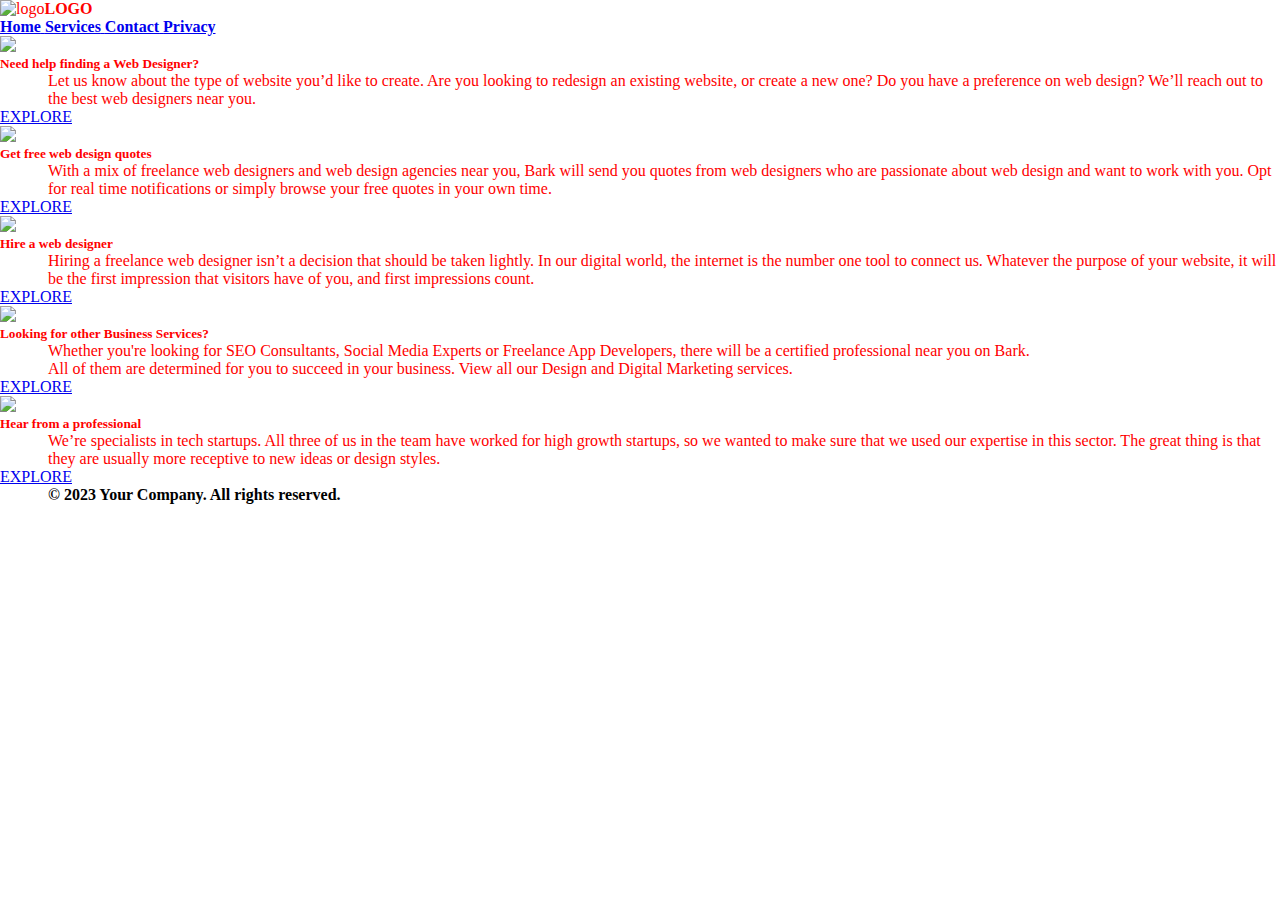
==== commit b277377b: "Update index.html" ====
--- a/index.html
+++ b/index.html
@@ -3,143 +3,80 @@
 <head>
     <meta charset="UTF-8">
     <meta http-equiv="X-UA-Compatible" content="IE=edge">
-    <meta name="viewport" content="width=device-width, initial-scale=1.0">
-    <link href="https://cdn.jsdelivr.net/npm/bootstrap@5.3.0/dist/css/bootstrap.min.css" rel="stylesheet" integrity="sha384-9ndCyUaIbzAi2FUVXJi0CjmCapSmO7SnpJef0486qhLnuZ2cdeRhO02iuK6FUUVM" crossorigin="anonymous">
-    
+    <link rel="stylesheet" href="https://cdn.jsdelivr.net/npm/bootstrap@5.3.0-alpha2/dist/css/bootstrap.rtl.min.css" integrity="sha384-5/ZcxA7Dub2FNG09dHw8CHmPN7Fz6ASlweagj0nuXjmMyupgH9n9F5Hd926zsu3/" crossorigin="anonymous">
     <link rel="stylesheet" href="images/style.css">
 </head>
 <body>
-     <!-- Navbar -->
-     <nav class="navbar navbar-expand-lg">
-        <a class="navbar-brand" href="#">Logo</a>
+    <nav class="navbar navbar-expand-lg">
+        
+        <img src="images/logo.jpg" alt="logo"  height="80" width="80" object-fit="contain"><b>LOGO</b>
         <div class="collapse navbar-collapse justify-content-center" id="navbarNavAltMarkup">
           <div class="navbar-nav text-center">
-            <a class="nav-item nav-link active" href="home.html">Home <span class="sr-only"></span></a>
-            <a class="nav-item nav-link active" href="services.html">Services <span class="sr-only"></span></a>
-            <a class="nav-item nav-link active" href="contact.html">Contact <span class="sr-only"></span></a>
-            <a class="nav-item nav-link active" href="privacy.html">Privacy <span class="sr-only"></span></a>
+            <a class="nav-item nav-link active" href="home.html"><b>Home</b> <span class="sr-only"></span></a>
+            <a class="nav-item nav-link active" href="services.html"><b>Services</b> <span class="sr-only"></span></a>
+            <a class="nav-item nav-link active" href="contact.html"><b>Contact</b> <span class="sr-only"></span></a>
+            <a class="nav-item nav-link active" href="privacy.html"><b>Privacy</b> <span class="sr-only"></span></a>
           </div>
         </div>
       </nav>
+     
     <div class="slider">
-        <div class="testimonial">
 <div class="slider-wrapper flex">
-    
-	<div class="slide flex">
-		<div class="slide-image slider-link prev"><img src="images/pic2.jpg"><div class="overlay"></div></div>
-		<div class="slide-content">
-			<div class="slide-date">30.07.2017.</div>
-			<div class="slide-title">Need help finding a Web Designer?</div>
-			<div class="slide-text"><p class="p3">Let us know about the type of website you’d like to create. Are you looking to redesign an existing website, or create a new one? Do you have a preference on web design? We’ll reach out to the best web designers near you.</p></div>
-			<div class="slide-more"><a href="#">EXPLORE</a></div>
-		</div>	
-	</div>
+	
 	<div class="slide flex">
 		<div class="slide-image slider-link next"><img src="images/blog.jpg"><div class="overlay"></div></div>
 		<div class="slide-content">
-			<div class="slide-date">30.08.2017.</div>
-			<div class="slide-title">Get free web design quotes</div>
-			<div class="slide-text"><p class="p3">With a mix of freelance web designers and web design agencies near you, Bark will send you quotes from web designers who are passionate about web design and want to work with you. Opt for real time notifications or simply browse your free quotes in your own time. </p></div>
-			<div class="slide-more"><a href="#">EXPLORE</a></div>
+			<div class="slide-title"><h5>Need help finding a Web Designer?</h5></div>
+			<div class="slide-text"><p class="p3">Let us know about the type of website you’d like to create. Are you looking to redesign an existing website, or create a new one? Do you have a preference on web design? We’ll reach out to the best web designers near you.</p> 
+			<div class="slide-more"><a href="#" class="my-button">EXPLORE</a></div>
 		</div>	
+		</div>
 	</div>	
 	<div class="slide flex">
-		<div class="slide-image slider-link next"><img src="images/coffee3.jpg"><div class="overlay"></div></div>
+		<div class="slide-image slider-link next"><img src="images/coffee.jpg"><div class="overlay"></div></div>
 		<div class="slide-content">
-			<div class="slide-date">30.09.2017.</div>
-			<div class="slide-title">Hire a web designer</div>
-			<div class="slide-text"><p class="p3">Hiring a freelance web designer isn’t a decision that should be taken lightly. In our digital world, the internet is the number one tool to connect us. Whatever the purpose of your website, it will be the first impression that visitors have of you, and first impressions count.</p> </div>
-			<div class="slide-more"><a href="#">EXPLORE</a></div>
+			<div class="slide-title"><h5>Get free web design quotes</h5></div>
+			<div class="slide-text"><p>With a mix of freelance web designers and web design agencies near you, Bark will send you quotes from web designers who are passionate about web design and want to work with you. Opt for real time notifications or simply browse your free quotes in your own time. </p>
+		   <div class="slide-more"><a href="#" class="my-button">EXPLORE</a></div>
 		</div>	
-        <div class="slide flex">
+		</div>
+	</div>
+		<div class="slide flex">
 		<div class="slide-image slider-link next"><img src="images/game.jpg"><div class="overlay"></div></div>
 		<div class="slide-content">
-			<div class="slide-date">30.09.2017.</div>
-			<div class="slide-title">Looking for other Business Services?</div>
-			<div class="slide-text"><p class="p3">Whether you're looking for SEO Consultants, Social Media Experts or Freelance App Developers, there will be a certified professional near you on Bark.<br>All of them are determined for you to succeed in your business. View all our Design and Digital Marketing services.</p></div>
-			<div class="slide-more"><a href="#">EXPLORE</a></div>
+			<div class="slide-title"><h5>Hire a web designer</h5></div>
+			<div class="slide-text"><p class="p3">Hiring a freelance web designer isn’t a decision that should be taken lightly. In our digital world, the internet is the number one tool to connect us. Whatever the purpose of your website, it will be the first impression that visitors have of you, and first impressions count.</p> 
+			<div class="slide-more"><a href="#" class="my-button">EXPLORE</a></div>
 		</div>	
-        <div class="slide flex">
-            <div class="slide-image slider-link next"><img src="images/travel.jpg"><div class="overlay"></div></div>
-            <div class="slide-content">
-                <div class="slide-date">30.09.2017.</div>
-                <div class="slide-title">Hear from a professional</div>
-                <div class="slide-text"><p class="p3">We’re specialists in tech startups. All three of us in the team have worked for high growth startups, so we wanted to make sure that we used our expertise in this sector. The great thing is that they are usually more receptive to new ideas or design styles.</p></div>
-                <div class="slide-more"><a href="#">EXPLORE</a></div>
-            </div>	    
-	
+	</div>
 </div>
-   </div>     
+    <div class="slide flex">
+		<div class="slide-image slider-link next"><img src="images/travel.jpg"><div class="overlay"></div></div>
+		<div class="slide-content">
+			<div class="slide-title"><h5>Looking for other Business Services?</h5></div>
+			<div class="slide-text"><p class="p3">Whether you're looking for SEO Consultants, Social Media Experts or Freelance App Developers, there will be a certified professional near you on Bark.<br>All of them are determined for you to succeed in your business. View all our Design and Digital Marketing services.</p> 
+			<div class="slide-more"><a href="#" class="my-button">EXPLORE</a></div>
+		</div>
+	</div>	
+	</div>
+    <div class="slide flex">
+		<div class="slide-image slider-link next"><img src="images/pic2.jpg"><div class="overlay"></div></div>
+		<div class="slide-content">
+			<div class="slide-title"><h5>Hear from a professional</h5></div>
+			<div class="slide-text"><p class="p3">We’re specialists in tech startups. All three of us in the team have worked for high growth startups, so we wanted to make sure that we used our expertise in this sector. The great thing is that they are usually more receptive to new ideas or design styles.</p>
+			<div class="slide-more"><a href="#" class="my-button">EXPLORE</a></div>
+		</div>
+		</div>	
+	</div>
+</div>
 
-</div>
 </div>
 <script src="https://cdnjs.cloudflare.com/ajax/libs/jquery/3.5.1/jquery.min.js"></script>
 <script src="https://cdnjs.cloudflare.com/ajax/libs/gsap/latest/TweenMax.min.js"></script>
 <script src="script.js"></script>
-
-
-
 <footer>
-    <p>&copy; 2023 Your Company. All rights reserved.</p>
+    <p style="color: black;"><b>&copy; 2023 Your Company. All rights reserved.</b></p>
   </footer>
-
-<script src="https://cdn.jsdelivr.net/npm/bootstrap@5.3.0/dist/js/bootstrap.bundle.min.js" integrity="sha384-geWF76RCwLtnZ8qwWowPQNguL3RmwHVBC9FhGdlKrxdiJJigb/j/68SIy3Te4Bkz" crossorigin="anonymous"></script>
-</body>
 
 </body>
 </html>
-
-Script.js    https://github.com/unicode9760/slider/tree/master/slider3
-
-		( function($) {
-  
-    $(document).ready(function() {
-      
-      var s           = $('.slider'),
-          sWrapper    = s.find('.slider-wrapper'),
-          sItem       = s.find('.slide'),
-          btn         = s.find('.slider-link'),
-          sWidth      = sItem.width(),
-          sCount      = sItem.length,
-          slide_date  = s.find('.slide-date'),
-          slide_title = s.find('.slide-title'),
-          slide_text  = s.find('.slide-text'),
-          slide_more  = s.find('.slide-more'),
-          slide_image = s.find('.slide-image img'),
-          sTotalWidth = sCount * sWidth;
-      
-      sWrapper.css('width', sTotalWidth);
-      sWrapper.css('width', sTotalWidth);
-      
-      var clickCount  = 0;
-      
-      btn.on('click', function(e) {
-        e.preventDefault();
-  
-        if( $(this).hasClass('next') ) {
-          
-          ( clickCount < ( sCount - 1 ) ) ? clickCount++ : clickCount = 0;
-        } else if ( $(this).hasClass('prev') ) {
-          
-          ( clickCount > 0 ) ? clickCount-- : ( clickCount = sCount - 1 );
-        }
-        TweenMax.to(sWrapper, 0.4, {x: '-' + ( sWidth * clickCount ) })
-  
-  
-        //CONTENT ANIMATIONS
-  
-        var fromProperties = {autoAlpha:0, x:'-50', y:'-10'};
-        var toProperties = {autoAlpha:0.8, x:'0', y:'0'};
-  
-        TweenLite.fromTo(slide_image, 1, {autoAlpha:0, y:'40'}, {autoAlpha:1, y:'0'});
-        TweenLite.fromTo(slide_date, 0.4, fromProperties, toProperties);
-        TweenLite.fromTo(slide_title, 0.6, fromProperties, toProperties);
-        TweenLite.fromTo(slide_text, 0.8, fromProperties, toProperties);
-        TweenLite.fromTo(slide_more, 1, fromProperties, toProperties);
-  
-      });
-            
-    });
-  })(jQuery);
-  
-  $('.overlay').addClass('overlay-blue');
